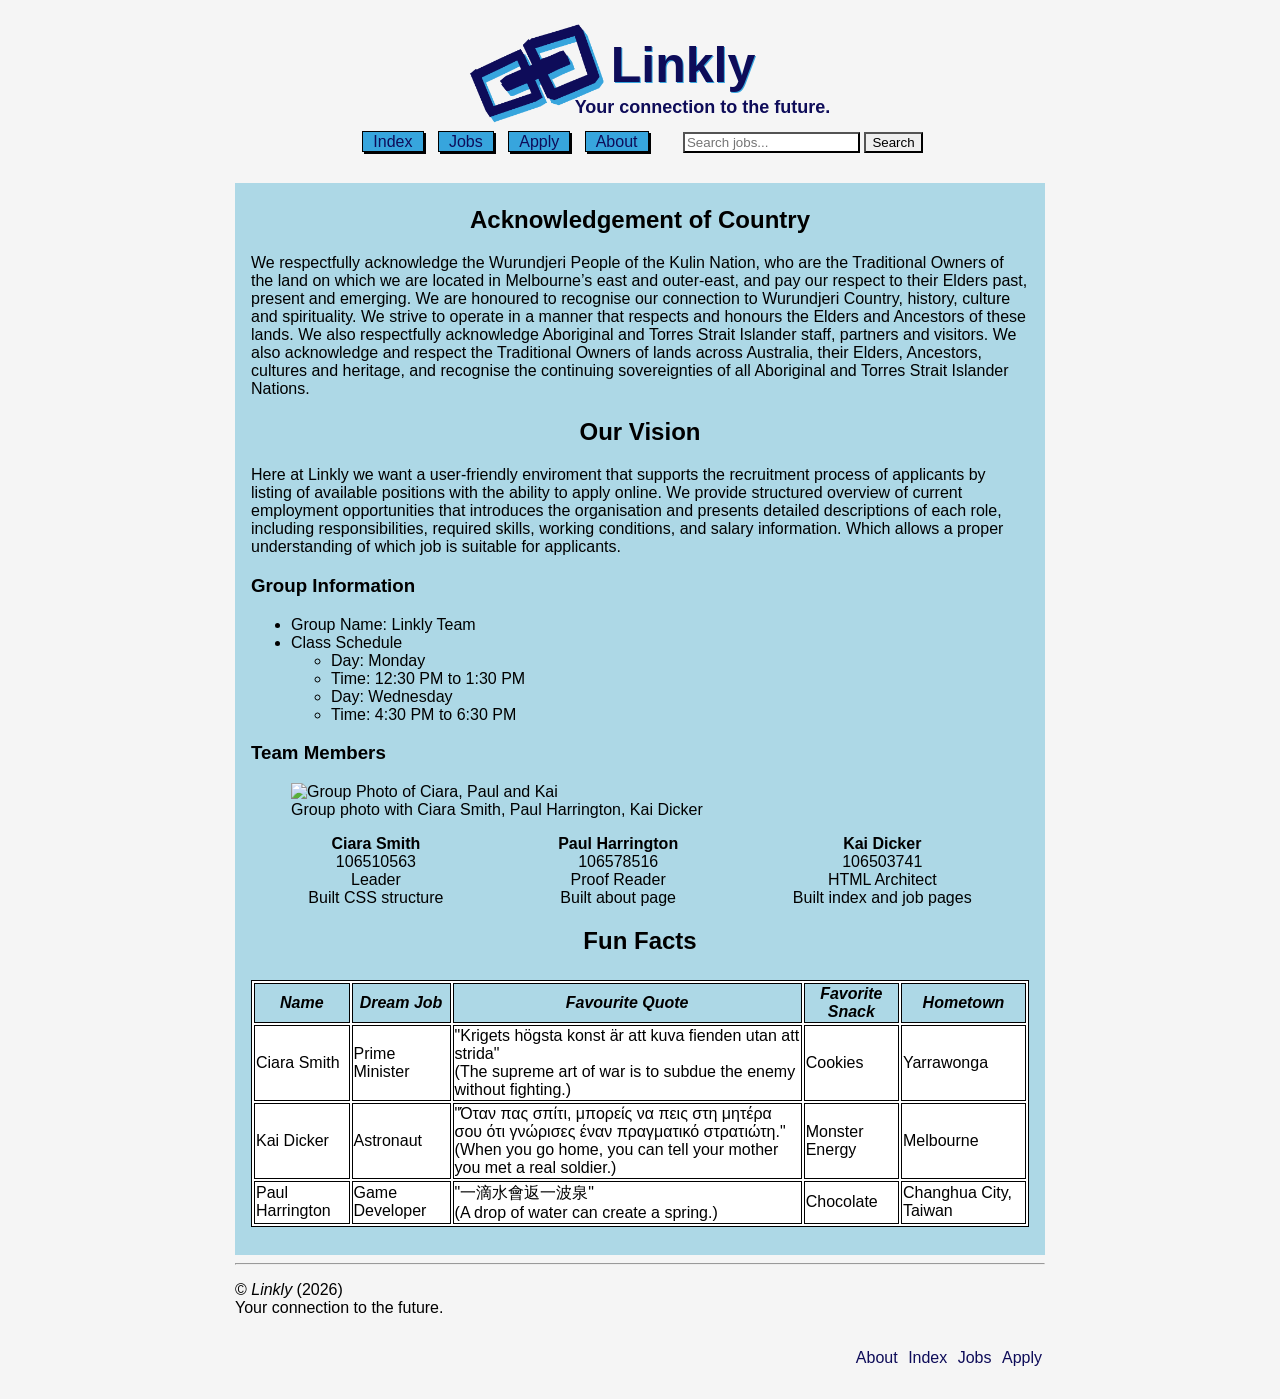
==== about.html @ e8325493 "more text vision for appeal" ====
<!DOCTYPE html>
<html lang="en">
    <head>
        <meta charset="utf-8">
        <meta name="About Page" content="About likly's team and goals.">
        <meta name="keywords" content="Linkly, about, group, technology">
        <meta name="author" content="Paul Harrington">
        <link href="styles/styles.css" rel="stylesheet">
        <title>Linkly Homepage</title>
    </head>

    <body>
        
        <header>        
            <a href="index.html"><img class="image" src="images/logo.png" alt="Linkly logo"></a>
            <h1><a href="index.html">Linkly</a></h1>
            <h2><a href="index.html">Your connection to the future.</a></h2>
        </header> <!-- Features in-line CSS styles for both h1 and h2 -->
        <nav>
            <ul>
                <li><p class="menu"><a href="index.html">Index</a></p></li>
                <li><p class="menu"><a href="jobs.html">Jobs</a></p></li>
                <li><p class="menu"><a href="apply.html">Apply</a></p></li>
                <li><p class="menu"><a href="about.html">About</a></p></li>
                <li>
                    <search>
                        <form action="/search-results" method="GET">
                            <label for="searchBar">Search</label>
                            <input type="search" id="searchBar" name="q" onkeyup="requiresJavaScriptLol()" placeholder="Search jobs...">
                            <button type="submit">Search</button>
                        </form>
                    </search>
                </li>
            </ul>
        </nav>

        <article>
            <h2>Acknowledgement of Country</h2>
            <p>We respectfully acknowledge the Wurundjeri People of the Kulin Nation, who are the Traditional Owners of the land on which we are located in Melbourne’s east and outer-east, and pay our respect to their Elders past, present and emerging. We are honoured to recognise our connection to Wurundjeri Country, history, culture and spirituality. We strive to operate in a manner that respects and honours the Elders and Ancestors of these lands. We also respectfully acknowledge Aboriginal and Torres Strait Islander staff, partners and visitors. We also acknowledge and respect the Traditional Owners of lands across Australia, their Elders, Ancestors, cultures and heritage, and recognise the continuing sovereignties of all Aboriginal and Torres Strait Islander Nations.
            </p>

            <h2>Our Vision</h2>
            <p>
                Here at Linkly we want a user-friendly enviroment that supports the recruitment process of applicants by listing of available positions with the ability to apply online. We provide structured overview of current employment opportunities that introduces the organisation and presents detailed descriptions of each role, including responsibilities, required skills, working conditions, and salary information. Which allows a proper understanding of which job is suitable for applicants. 
            </p>         

            <h3>Group Information</h3>
            <ul>
                <li>Group Name: Linkly Team</li>
                <li>Class Schedule
                    <ul>

                        <li>Day: Monday</li>
                        <li>Time: 12:30 PM to 1:30 PM</li>
                        <li>Day: Wednesday</li>
                        <li>Time: 4:30 PM to 6:30 PM</li>
                    </ul>
                </li>
            </ul>

            <section>
            <h3>Team Members</h3>
            <figure>
                <img id="group" src="images/Groupic.png" alt="Group Photo of Ciara, Paul and Kai">
                <figcaption> Group photo with Ciara Smith, Paul Harrington, Kai Dicker </figcaption>
            </figure>
    
            <dl id="horizontal">
                <dt>Ciara Smith</dt>
                <dt>Paul Harrington</dt>
                <dt>Kai Dicker</dt>

                <dd>106510563</dd>
                <dd>106578516</dd>
                <dd>106503741</dd>

                <dd>Leader</dd>
                <dd>Proof Reader</dd>
                <dd>HTML Architect</dd>

                <dd>Built CSS structure</dd>
                <dd>Built about page</dd>
                <dd>Built index and job pages</dd>

            </dl>
            </section>

            <h2>Fun Facts</h2>
            <table id="funfact">
                <tr>
                    <th><em>Name</em></th>
                    <th><em>Dream Job</em></th>
                    <th><em>Favourite Quote</em></th>
                    <th><em>Favorite Snack</em></th>
                    <th><em>Hometown</em></th>
                </tr>

                <tr>
                    <td>Ciara Smith</td>
                    <td>Prime Minister</td>
                    <td>"Krigets högsta konst är att kuva fienden utan att strida" <br>
                    (The supreme art of war is to subdue the enemy without fighting.)</td>
                    <td>Cookies</td>
                    <td>Yarrawonga</td>
                </tr>

                <tr>
                    <td>Kai Dicker</td>
                    <td>Astronaut</td>
                    <td>"Όταν πας σπίτι, μπορείς να πεις στη μητέρα σου ότι γνώρισες έναν πραγματικό στρατιώτη." <br>
                    (When you go home, you can tell your mother you met a real soldier.)</td>
                    <td>Monster Energy</td>
                    <td>Melbourne</td>
                </tr>

                <tr>
                    <td>Paul Harrington</td>
                    <td>Game Developer</td>
                    <td>"一滴水會返一波泉" <br>
                    (A drop of water can create a spring.)</td>
                    <td>Chocolate</td>
                    <td>Changhua City, Taiwan</td>
                </tr>
            </table>
            </article>


        <footer>
            <hr>
            <p>&#169; <em>Linkly</em> (2026) <br> Your connection to the future.</p>
            <ul>
            <li><p class="menu"><a href="index.html">About</a></p></li>
            <li><p class="menu"><a href="jobs.html">Index</a></p></li>
            <li><p class="menu"><a href="apply.html">Jobs</a></p></li>
            <li><p class="menu"><a href="about.html">Apply</a></p></li>
            </ul>
        </footer>
    </body>

</html>
---- styles/styles.css ----
/*

filename: [apply.css]

authors: [Ciara Smith, Paul Harrington, Kai Dicker]

created: [2 / 04 / 2026]

last modified: [18 / 04 / 2026]

description: [linkly CSS stylesheet]

*/

/* general CSS */

body {
    width: 810px;
    max-width: 100%;
    margin: 0 auto 10px;
    background: whitesmoke;
}

* { 
  font-family: calibri, sans-serif;
} 

.image {
    margin-left: 232px;
    margin-top: 23px; /* ensuring the image is sitting in place next to the header */
    width: 140px;
} 

a {
  text-decoration: none;
  color: #0E0C59;
}

/* Header*/
header h1{
  color: #0E0C59;
  text-shadow: 1px 1px #37A5DD;
  font-size: 50px;
  margin-top: -92px;
  margin-left: 86px;
  text-align: center;
  font-family: serif;
}
header h2{
  color: #0E0C59; 
  text-align: center;
  font-size: 18px;
  margin-top: -30px; 
  margin-left: 125px;
  font-family: serif;
}

/* Navigation / Menu */

nav ul { 
    list-style: none;
    text-align: center;
    padding-left: 0px;
    margin-top: -16px;
}

nav li {
  display: inline-block;
}

nav a {
  background: #37A5DD;
  padding: 1px 10px;
  margin: 0 5px;
  text-decoration: none;
  border: 1px solid black;
  box-shadow: 2px 2px black;
  color: #0E0C59;
  font-size: 16px;
}

nav a:hover {
  font-size: 110%;
  background: #1C8EC8;
  transition: 0.5s;
}

fieldset:hover {
  scale: 103%;
  transition: 1s;
}

search label {
    position: absolute;
    width: 1px;
    height: 1px;
    padding: 0;
    margin: -1px;
    overflow: hidden;
    clip: rect(0, 0, 0, 0);
    border: 0;
}

button {
  border: 2px outset black;
}

.description {
    padding: 10px;
    background: lightblue;
}

li{
  display: list-item;
}
/* Form */

fieldset {
  background: white;
  box-shadow: 2px 2px 8px black;
  padding-left: 30px;
  margin-bottom: 20px;
}

legend {
  color: #0E0C59;
  background: white;
  border: solid black 1px;
  padding: 1px 10px 1px 10px;
  font-size: 18px;
  margin-bottom: 6px;
}

select {
  border: 1px solid black;
  background: whitesmoke;
}

input {
  border-radius: 0px;
  border: outset black 2px;
}

/* Footer */

footer a {
  margin: 0 3px 0 3px;
  text-decoration: none;
  color: #0E0C59;
}


footer ul {
  text-align: right;
}
footer li{
  display: inline-block;
}




/* index.html CSS */

#searchBar {
  border: 2px outset black;
  margin-left: 25px;
}

body > nav:nth-child(5) > ul:nth-child(2) > li:nth-child(6) > label:nth-child(1) {
  color: whitesmoke;
}

article {
  background: lightblue;
  padding: 0.2em 1em 0.2em 01em;
}

article h2 {
  text-align: center;
}

table {
  margin: auto;
  width: auto;
  margin-top: 25px;
  margin-bottom: 25px;
}
table, th, td, tr {
  border: 1px solid black;
  background: white;
}

th {
  background: lightblue;
}

/*about.html CSS*/



#horizontal {
  display: grid;
  grid-template-columns: auto auto auto;
  text-align: center;
}

#horizontal dt {
  font-weight: bold;
}

#horizontal dd {
  margin: 0;
}

#funfact {
  width: auto; 
}
#group{
    max-width:100%;
    height: auto;
}

/*jobs.html CSS*/

.job{
    border: 1px solid black;
    margin: 25px;
    width: auto;
    padding: 0 10px 0 10px;
    margin: 15px;
    background-color: whitesmoke;
}
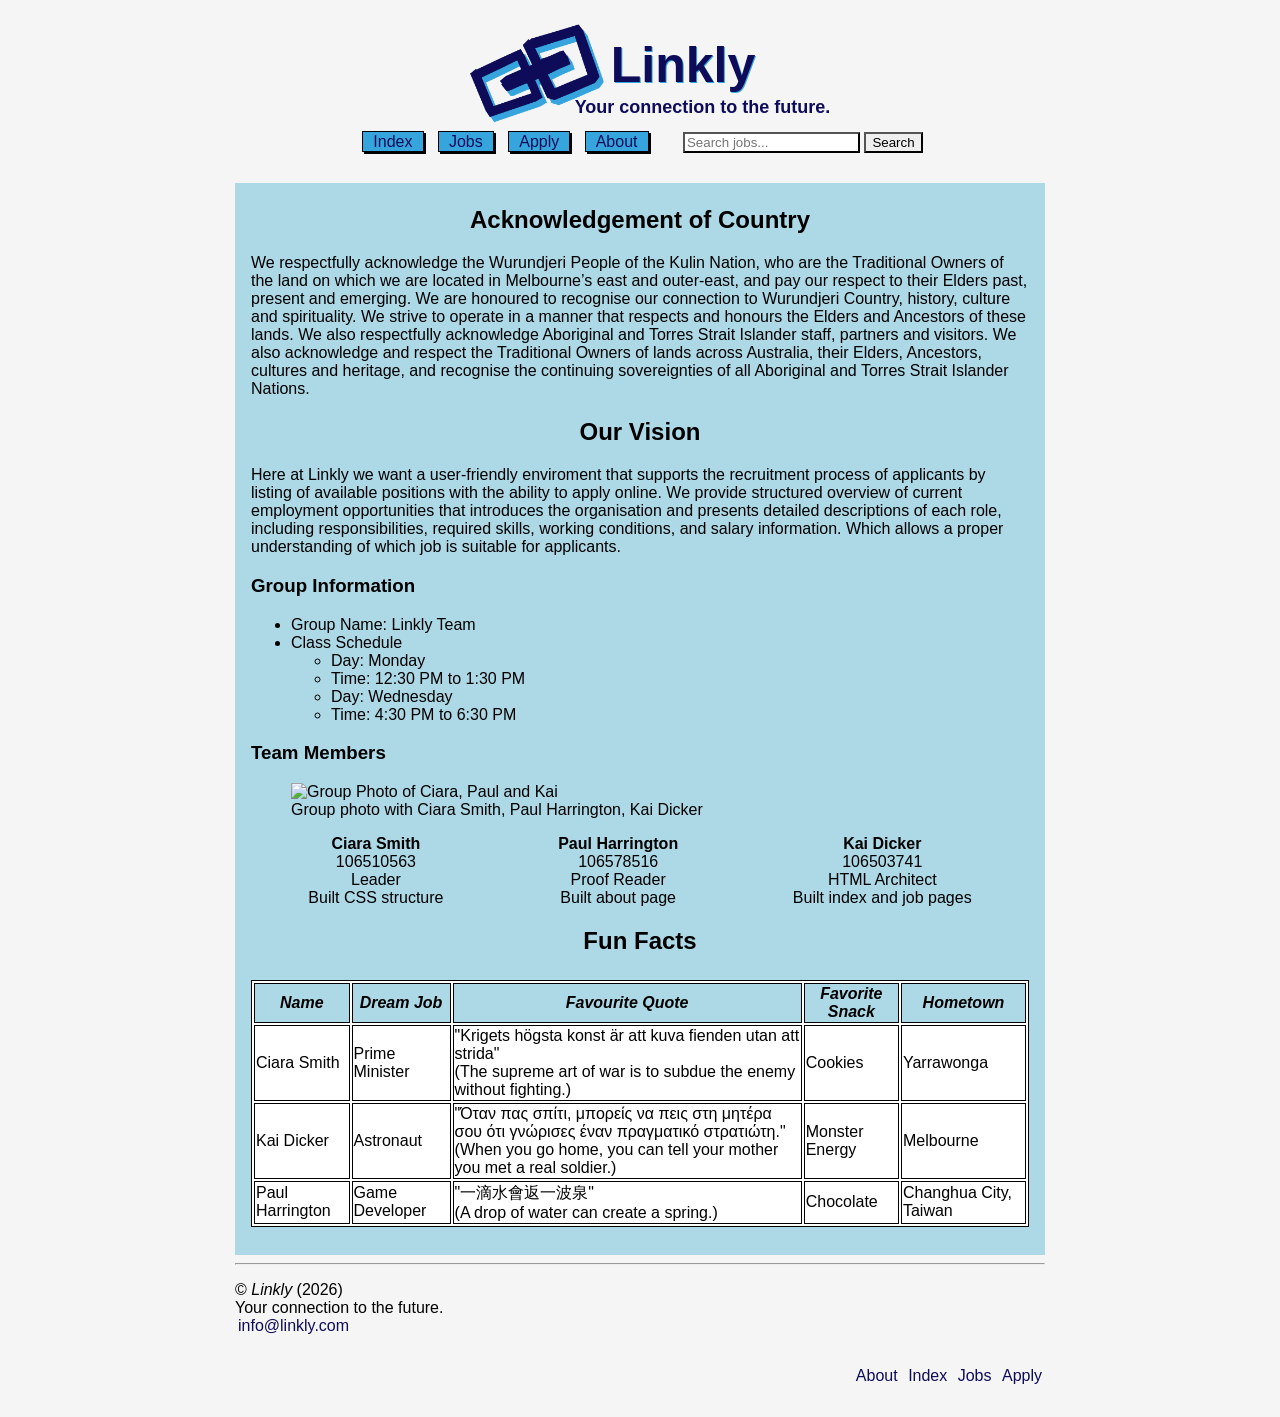
==== commit 3b16649c: "footer email to match req and all footer" ====
--- a/about.html
+++ b/about.html
@@ -127,7 +127,9 @@
 
         <footer>
             <hr>
-            <p>&#169; <em>Linkly</em> (2026) <br> Your connection to the future.</p>
+            <p>&#169; <em>Linkly</em> (2026) <br> Your connection to the future.
+            <br><a href="info@linkly.com">info@linkly.com</a></p>
+            
             <ul>
             <li><p class="menu"><a href="index.html">About</a></p></li>
             <li><p class="menu"><a href="jobs.html">Index</a></p></li>
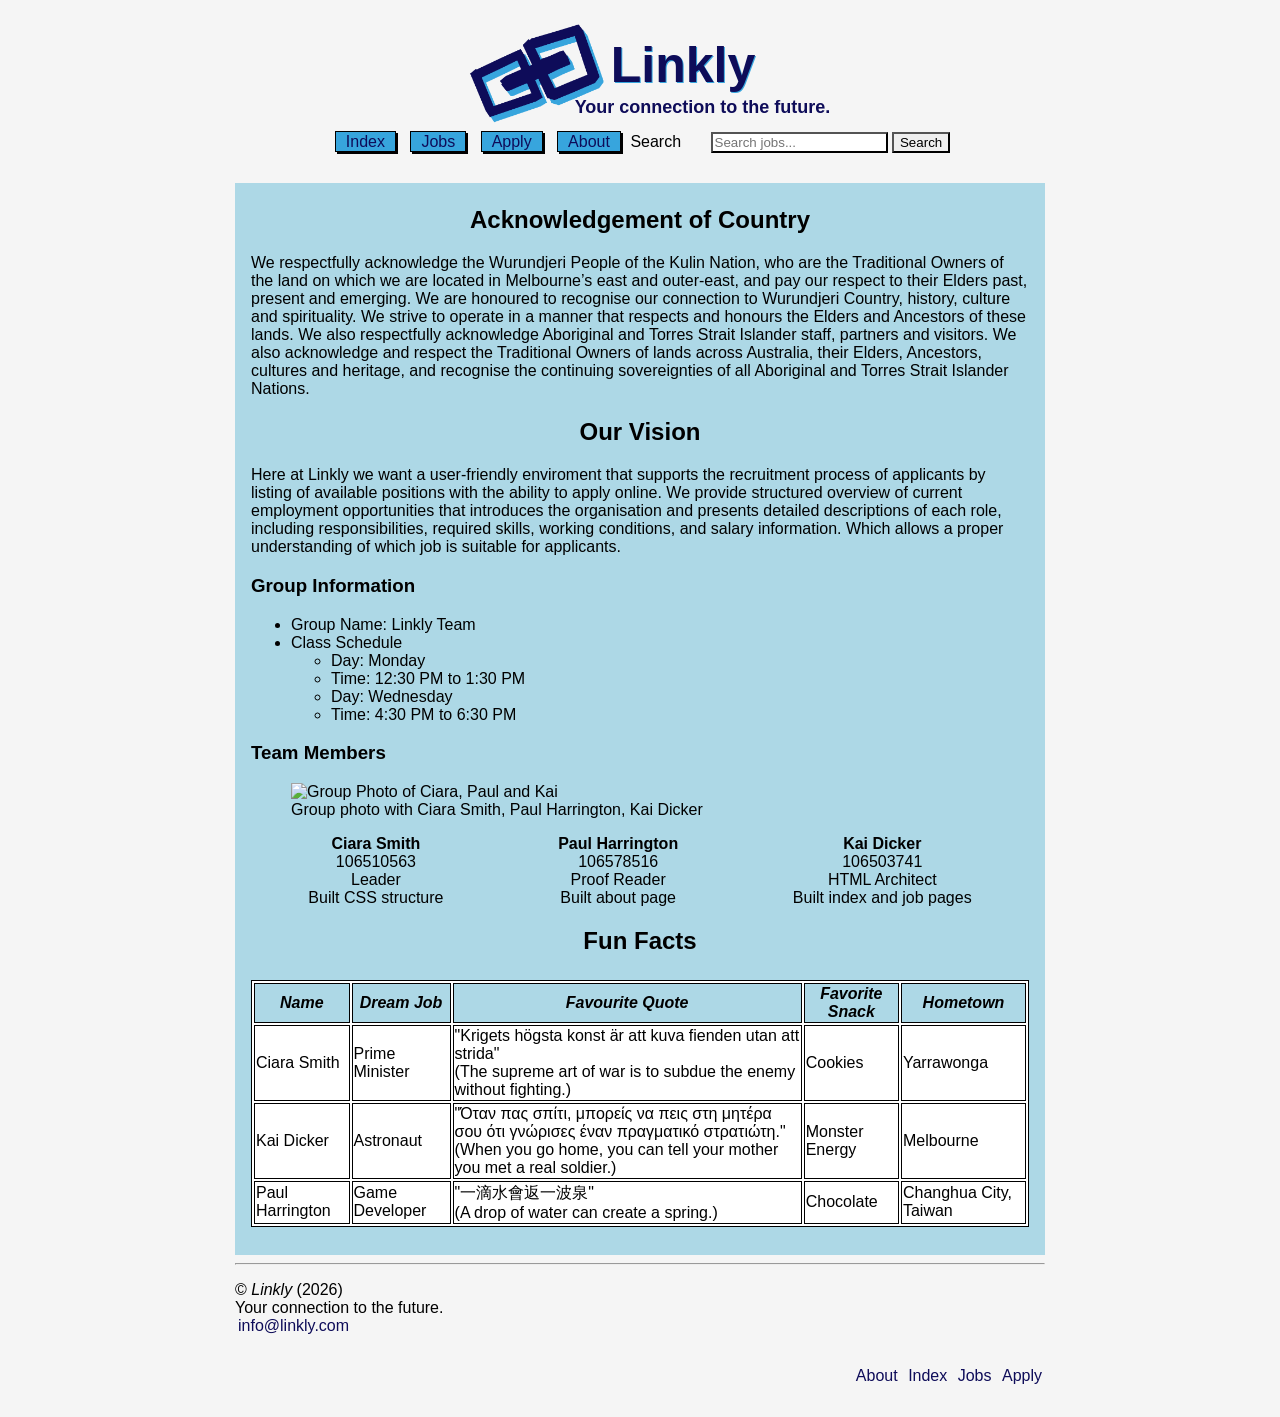
==== commit 4e5476ed: "changed search removed unnecessary <search>" ====
--- a/about.html
+++ b/about.html
@@ -23,13 +23,12 @@
                 <li><p class="menu"><a href="apply.html">Apply</a></p></li>
                 <li><p class="menu"><a href="about.html">About</a></p></li>
                 <li>
-                    <search>
-                        <form action="/search-results" method="GET">
-                            <label for="searchBar">Search</label>
-                            <input type="search" id="searchBar" name="q" onkeyup="requiresJavaScriptLol()" placeholder="Search jobs...">
-                            <button type="submit">Search</button>
-                        </form>
-                    </search>
+                <form action="/search-results" method="GET">
+                        <label for="searchBar">Search</label>
+                        <input type="search" id="searchBar" name="q" onkeyup="requiresJavaScriptLol()" placeholder="Search jobs...">
+                        <button type="submit">Search</button>
+                    </form>
+                
                 </li>
             </ul>
         </nav>
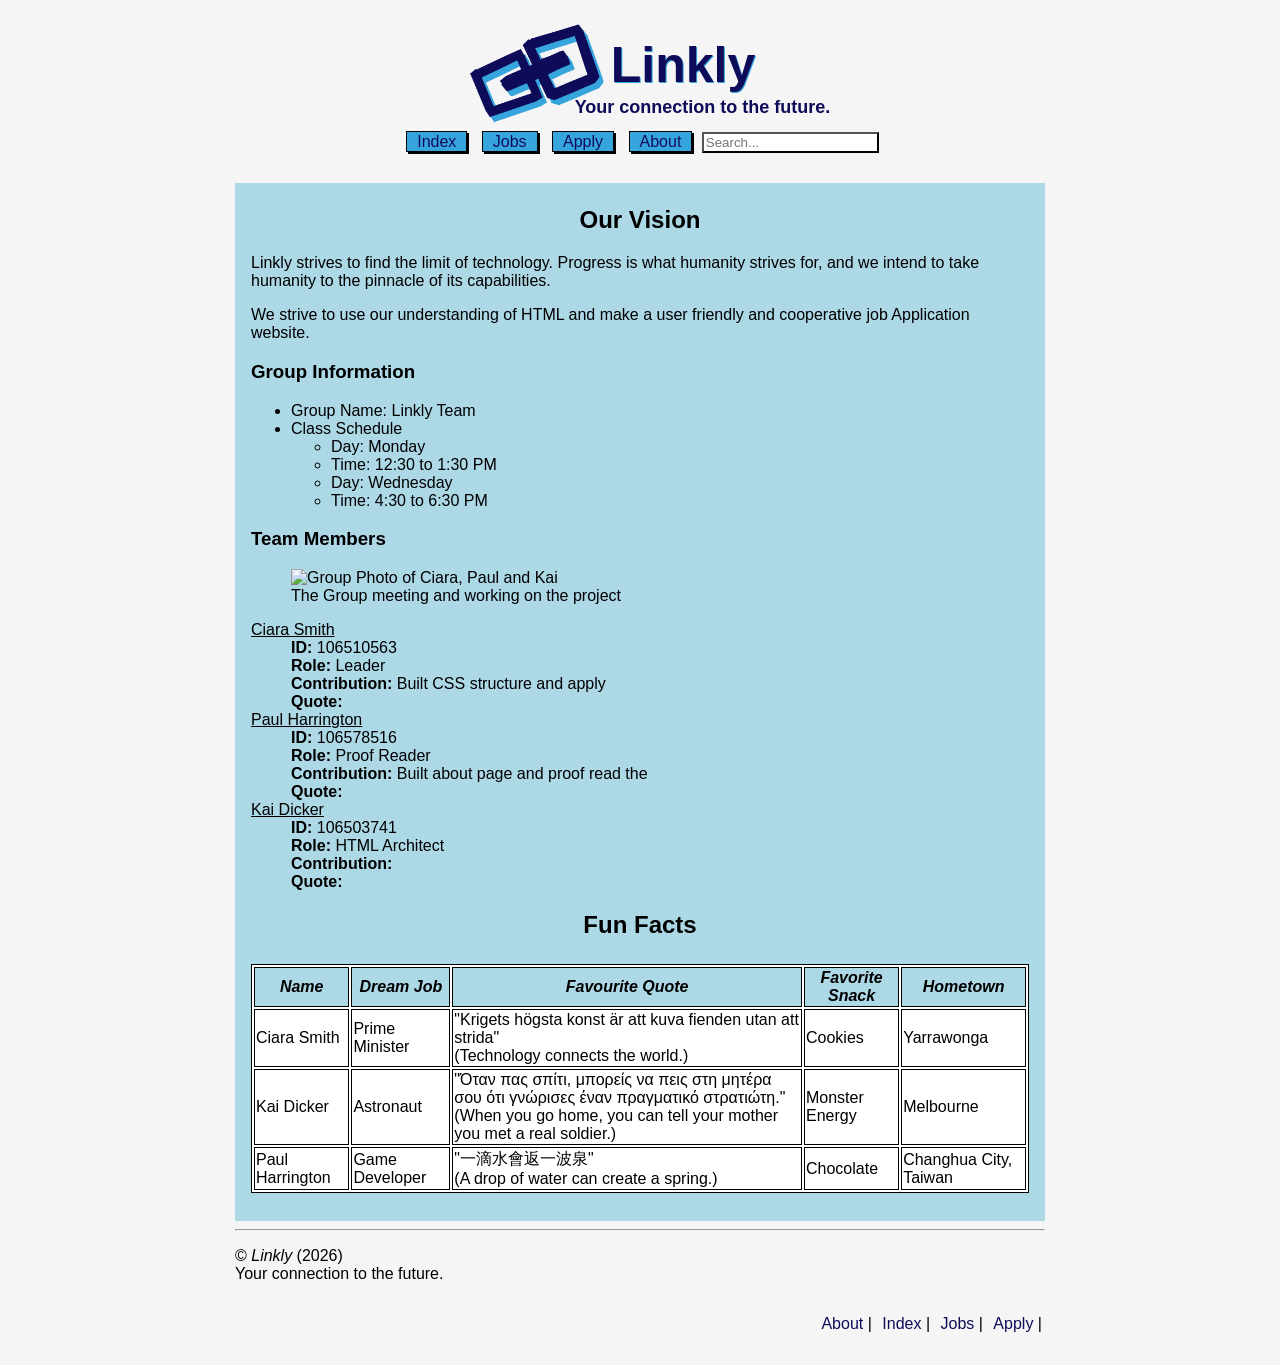
==== commit f8c76186: "About had some javascript in it, jobs classes simplified" ====
--- a/about.html
+++ b/about.html
@@ -2,7 +2,7 @@
 <html lang="en">
     <head>
         <meta charset="utf-8">
-        <meta name="About Page" content="About likly's team and goals.">
+        <meta name="homepage" content="The first page people see on the website">
         <meta name="keywords" content="Linkly, about, group, technology">
         <meta name="author" content="Paul Harrington">
         <link href="styles/styles.css" rel="stylesheet">
@@ -22,113 +22,104 @@
                 <li><p class="menu"><a href="jobs.html">Jobs</a></p></li>
                 <li><p class="menu"><a href="apply.html">Apply</a></p></li>
                 <li><p class="menu"><a href="about.html">About</a></p></li>
-                <li>
-                <form action="/search-results" method="GET">
-                        <label for="searchBar">Search</label>
-                        <input type="search" id="searchBar" name="q" onkeyup="requiresJavaScriptLol()" placeholder="Search jobs...">
-                        <button type="submit">Search</button>
-                    </form>
-                
-                </li>
+                <li><input type="text"  placeholder="Search..."></li> <!-- Searchbar made by Kai -->
             </ul>
         </nav>
 
         <article>
-            <h2>Acknowledgement of Country</h2>
-            <p>We respectfully acknowledge the Wurundjeri People of the Kulin Nation, who are the Traditional Owners of the land on which we are located in Melbourne’s east and outer-east, and pay our respect to their Elders past, present and emerging. We are honoured to recognise our connection to Wurundjeri Country, history, culture and spirituality. We strive to operate in a manner that respects and honours the Elders and Ancestors of these lands. We also respectfully acknowledge Aboriginal and Torres Strait Islander staff, partners and visitors. We also acknowledge and respect the Traditional Owners of lands across Australia, their Elders, Ancestors, cultures and heritage, and recognise the continuing sovereignties of all Aboriginal and Torres Strait Islander Nations.
-            </p>
+                <h2>Our Vision</h2>
+                <p>Linkly strives to find the limit of technology. Progress is what humanity strives for, and we intend to take humanity to the pinnacle of its capabilities.</p>
+                <p>We strive to use our understanding of HTML and make a user friendly and cooperative job Application website.</p>
+            
 
-            <h2>Our Vision</h2>
-            <p>
-                Here at Linkly we want a user-friendly enviroment that supports the recruitment process of applicants by listing of available positions with the ability to apply online. We provide structured overview of current employment opportunities that introduces the organisation and presents detailed descriptions of each role, including responsibilities, required skills, working conditions, and salary information. Which allows a proper understanding of which job is suitable for applicants. 
-            </p>         
+        <h3>Group Information</h3>
+        <ul class="ulli">
+            <li>Group Name: Linkly Team</li>
+            <li>Class Schedule
+                <ul>
 
-            <h3>Group Information</h3>
-            <ul>
-                <li>Group Name: Linkly Team</li>
-                <li>Class Schedule
-                    <ul>
+                    <li>Day: Monday</li>
+                    <li>Time: 12:30 to 1:30 PM</li>
+                    <li>Day: Wednesday</li>
+                    <li>Time: 4:30 to 6:30 PM</li>
+                </ul>
+            </li>
+        </ul>
+        </section>
 
-                        <li>Day: Monday</li>
-                        <li>Time: 12:30 PM to 1:30 PM</li>
-                        <li>Day: Wednesday</li>
-                        <li>Time: 4:30 PM to 6:30 PM</li>
-                    </ul>
-                </li>
-            </ul>
+        <section>
+        <h3>Team Members</h3>
+        <figure>
+            <img id="group" src="images/Groupic.png" alt="Group Photo of Ciara, Paul and Kai">
+            <figcaption>The Group meeting and working on the project</figcaption>
+        </figure>
+   
+        <dl>
+            <dt><u>Ciara Smith </u></dt>
+            <dd><strong>ID: </strong>106510563</dd>
+            <dd><strong>Role:</strong> Leader</dd>
+            <dd><strong>Contribution:</strong> Built CSS structure and apply</dd>
+            <dd><strong>Quote:</strong> 
+            </dd>
 
-            <section>
-            <h3>Team Members</h3>
-            <figure>
-                <img id="group" src="images/Groupic.png" alt="Group Photo of Ciara, Paul and Kai">
-                <figcaption> Group photo with Ciara Smith, Paul Harrington, Kai Dicker </figcaption>
-            </figure>
+            <dt><u>Paul Harrington </u></dt>
+            <dd><strong>ID: </strong>106578516</dd>
+            <dd><strong>Role: </strong>Proof Reader</dd>
+            <dd><strong>Contribution: </strong>Built about page and proof read the </dd>
+            <dd><strong>Quote: </strong> 
+            </dd>   
+            
+            <dt><u>Kai Dicker</u></dt>
+            <dd><strong>ID: </strong>106503741</dd>
+            <dd><strong>Role:</strong> HTML Architect</dd>
+            <dd><strong>Contribution:</strong> </dd>
+            <dd><strong>Quote:</strong> 
+            </dd>
+        </dl>
+        </section>
     
-            <dl id="horizontal">
-                <dt>Ciara Smith</dt>
-                <dt>Paul Harrington</dt>
-                <dt>Kai Dicker</dt>
+        <table id="funfact">
+            <h2>Fun Facts</h2>
+            <tr>
+                <th><em>Name</em></th>
+                <th><em>Dream Job</em></th>
+                <th><em>Favourite Quote</em></th>
+                <th><em>Favorite Snack</em></th>
+                <th><em>Hometown</em></th>
+            </tr>
 
-                <dd>106510563</dd>
-                <dd>106578516</dd>
-                <dd>106503741</dd>
+            <tr>
+                <td>Ciara Smith</td>
+                <td>Prime Minister</td>
+                <td>"Krigets högsta konst är att kuva fienden utan att strida" <br>
+                (Technology connects the world.)</td>
+                <td>Cookies</td>
+                <td>Yarrawonga</td>
+            </tr>
 
-                <dd>Leader</dd>
-                <dd>Proof Reader</dd>
-                <dd>HTML Architect</dd>
+            <tr>
+                <td>Kai Dicker</td>
+                <td>Astronaut</td>
+                <td>"Όταν πας σπίτι, μπορείς να πεις στη μητέρα σου ότι γνώρισες έναν πραγματικό στρατιώτη." <br>
+                (When you go home, you can tell your mother you met a real soldier.)</td>
+                <td>Monster Energy</td>
+                <td>Melbourne</td>
+            </tr>
 
-                <dd>Built CSS structure</dd>
-                <dd>Built about page</dd>
-                <dd>Built index and job pages</dd>
-
-            </dl>
-            </section>
-
-            <h2>Fun Facts</h2>
-            <table id="funfact">
-                <tr>
-                    <th><em>Name</em></th>
-                    <th><em>Dream Job</em></th>
-                    <th><em>Favourite Quote</em></th>
-                    <th><em>Favorite Snack</em></th>
-                    <th><em>Hometown</em></th>
-                </tr>
-
-                <tr>
-                    <td>Ciara Smith</td>
-                    <td>Prime Minister</td>
-                    <td>"Krigets högsta konst är att kuva fienden utan att strida" <br>
-                    (The supreme art of war is to subdue the enemy without fighting.)</td>
-                    <td>Cookies</td>
-                    <td>Yarrawonga</td>
-                </tr>
-
-                <tr>
-                    <td>Kai Dicker</td>
-                    <td>Astronaut</td>
-                    <td>"Όταν πας σπίτι, μπορείς να πεις στη μητέρα σου ότι γνώρισες έναν πραγματικό στρατιώτη." <br>
-                    (When you go home, you can tell your mother you met a real soldier.)</td>
-                    <td>Monster Energy</td>
-                    <td>Melbourne</td>
-                </tr>
-
-                <tr>
-                    <td>Paul Harrington</td>
-                    <td>Game Developer</td>
-                    <td>"一滴水會返一波泉" <br>
-                    (A drop of water can create a spring.)</td>
-                    <td>Chocolate</td>
-                    <td>Changhua City, Taiwan</td>
-                </tr>
-            </table>
-            </article>
-
+            <tr>
+                <td>Paul Harrington</td>
+                <td>Game Developer</td>
+                <td>"一滴水會返一波泉" <br>
+                (A drop of water can create a spring.)</td>
+                <td>Chocolate</td>
+                <td>Changhua City, Taiwan</td>
+            </tr>
+        </table>
+        </article>
 
         <footer>
             <hr>
-            <p>&#169; <em>Linkly</em> (2026) <br> Your connection to the future.
-            <br><a href="info@linkly.com">info@linkly.com</a></p>
-            
+            <p>&#169; <em>Linkly</em> (2026) <br> Your connection to the future.</p>
             <ul>
             <li><p class="menu"><a href="index.html">About</a></p></li>
             <li><p class="menu"><a href="jobs.html">Index</a></p></li>
--- a/styles/styles.css
+++ b/styles/styles.css
@@ -2,17 +2,19 @@
 
 filename: [apply.css]
 
-authors: [Ciara Smith, Paul Harrington, Kai Dicker]
+author: [Ciara Smith]
+
+assistant: [Paul Harrington]
 
 created: [2 / 04 / 2026]
 
-last modified: [18 / 04 / 2026]
-
-description: [linkly CSS stylesheet]
+last modified: [15 / 04 / 2026]
+
+description: [apply.html style using CSS]
 
 */
 
-/* general CSS */
+/* styles.html CSS */
 
 body {
     width: 810px;
@@ -35,7 +37,6 @@
   text-decoration: none;
   color: #0E0C59;
 }
-
 /* Header*/
 header h1{
   color: #0E0C59;
@@ -80,29 +81,9 @@
 }
 
 nav a:hover {
-  font-size: 110%;
+  font-size: 130%;
   background: #1C8EC8;
   transition: 0.5s;
-}
-
-fieldset:hover {
-  scale: 103%;
-  transition: 1s;
-}
-
-search label {
-    position: absolute;
-    width: 1px;
-    height: 1px;
-    padding: 0;
-    margin: -1px;
-    overflow: hidden;
-    clip: rect(0, 0, 0, 0);
-    border: 0;
-}
-
-button {
-  border: 2px outset black;
 }
 
 .description {
@@ -157,7 +138,10 @@
   display: inline-block;
 }
 
-
+footer a::after{ /* adds a line ("|") after the menu links in the footer without making them apart of the links themselves */
+  content: " | ";
+  color: black;
+}
 
 
 /* index.html CSS */
@@ -165,10 +149,6 @@
 #searchBar {
   border: 2px outset black;
   margin-left: 25px;
-}
-
-body > nav:nth-child(5) > ul:nth-child(2) > li:nth-child(6) > label:nth-child(1) {
-  color: whitesmoke;
 }
 
 article {
@@ -197,20 +177,9 @@
 
 /*about.html CSS*/
 
-
-
-#horizontal {
-  display: grid;
-  grid-template-columns: auto auto auto;
-  text-align: center;
-}
-
-#horizontal dt {
-  font-weight: bold;
-}
-
-#horizontal dd {
-  margin: 0;
+/*to fix problems with list formmation*/
+.ulli li {
+  display:list-item;
 }
 
 #funfact {
@@ -223,12 +192,12 @@
 
 /*jobs.html CSS*/
 
-.job{
+.Job {
     border: 1px solid black;
     margin: 25px;
     width: auto;
-    padding: 0 10px 0 10px;
-    margin: 15px;
-    background-color: whitesmoke;
-}
-
+}
+
+.jobs {
+  margin: 15px;
+}
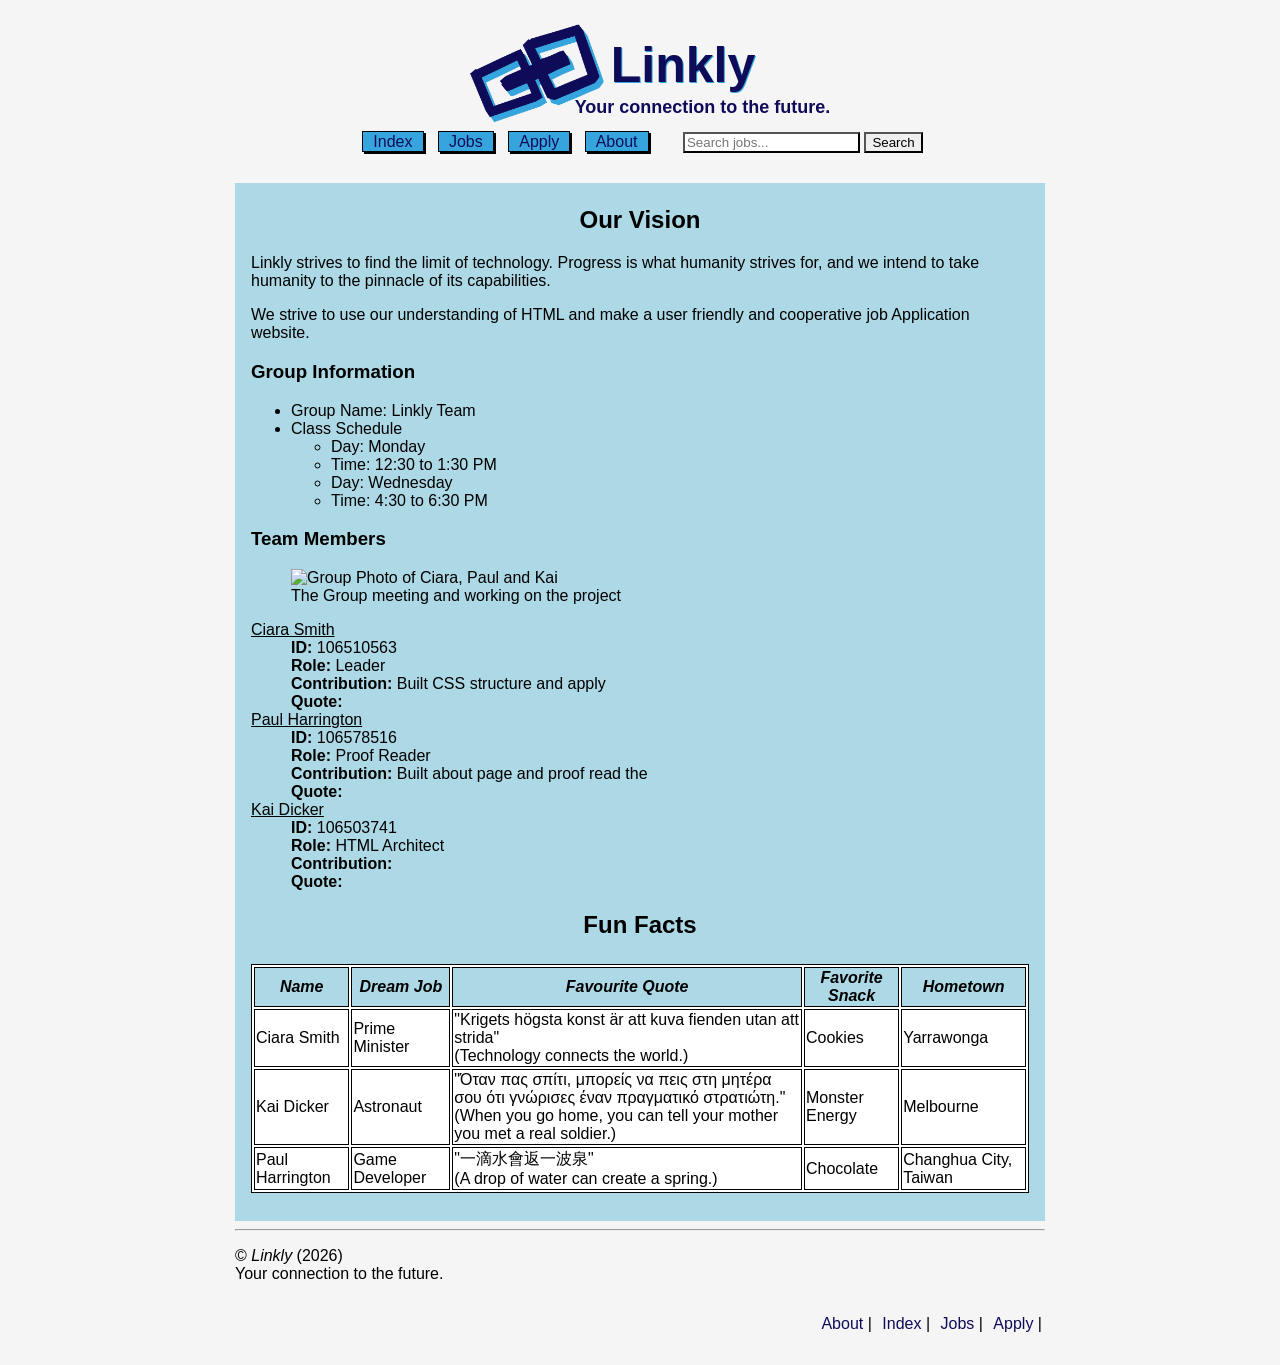
==== commit e93f3180: "nav fix" ====
--- a/about.html
+++ b/about.html
@@ -10,11 +10,10 @@
     </head>
 
     <body>
-        
-        <header>        
-            <a href="index.html"><img class="image" src="images/logo.png" alt="Linkly logo"></a>
-            <h1><a href="index.html">Linkly</a></h1>
-            <h2><a href="index.html">Your connection to the future.</a></h2>
+        <header>
+			<a href="about.html"><img class="image" src="images/logo.png" alt="Linkly logo"></a>
+            <h1 style="color: #0E0C59; text-shadow: 1px 1px #37A5DD; font-size: 50px; margin-top: -92px; margin-left: 86px; text-align: center; font-family: serif;"><a href="about.html">Linkly</a></h1>
+            <h2 style="color: #0E0C59; text-align: center; font-size: 18px; margin-top: -30px; margin-left: 125px; font-family: serif;"><a href="about.html">Your connection to the future.</a></h2>
         </header> <!-- Features in-line CSS styles for both h1 and h2 -->
         <nav>
             <ul>
@@ -22,7 +21,15 @@
                 <li><p class="menu"><a href="jobs.html">Jobs</a></p></li>
                 <li><p class="menu"><a href="apply.html">Apply</a></p></li>
                 <li><p class="menu"><a href="about.html">About</a></p></li>
-                <li><input type="text"  placeholder="Search..."></li> <!-- Searchbar made by Kai -->
+                <li>
+                    <search>
+                        <form action="/search-results" method="GET">
+                            <label for="searchBar">★</label>
+                            <input type="search" id="searchBar" name="q" onkeyup="requiresJavaScriptLol()" placeholder="Search jobs...">
+                            <button type="submit">Search</button>
+                        </form>
+                    </search>
+                </li>
             </ul>
         </nav>
 
@@ -45,7 +52,6 @@
                 </ul>
             </li>
         </ul>
-        </section>
 
         <section>
         <h3>Team Members</h3>
@@ -77,9 +83,9 @@
             </dd>
         </dl>
         </section>
-    
+            
+        <h2>Fun Facts</h2>
         <table id="funfact">
-            <h2>Fun Facts</h2>
             <tr>
                 <th><em>Name</em></th>
                 <th><em>Dream Job</em></th>
--- a/styles/styles.css
+++ b/styles/styles.css
@@ -1,20 +1,18 @@
 /*
 
-filename: [apply.css]
-
-author: [Ciara Smith]
-
-assistant: [Paul Harrington]
+filename: [styles.css]
+
+authors: [Ciara Smith, Paul Harrington, Kai Dicker]
 
 created: [2 / 04 / 2026]
 
-last modified: [15 / 04 / 2026]
-
-description: [apply.html style using CSS]
+last modified: [20 / 04 / 2026]
+
+description: [external stylesheet for each html pages]
 
 */
 
-/* styles.html CSS */
+/* general CSS */
 
 body {
     width: 810px;
@@ -81,7 +79,7 @@
 }
 
 nav a:hover {
-  font-size: 130%;
+  font-size: 110%;
   background: #1C8EC8;
   transition: 0.5s;
 }
@@ -94,6 +92,22 @@
 li{
   display: list-item;
 }
+
+search label {
+    position: absolute;
+    width: 1px;
+    height: 1px;
+    padding: 0;
+    margin: -1px;
+    overflow: hidden;
+    clip: rect(0, 0, 0, 0);
+    border: 0;
+}
+
+button {
+  border: 2px outset black;
+}
+
 /* Form */
 
 fieldset {
@@ -122,6 +136,11 @@
   border: outset black 2px;
 }
 
+fieldset:hover {
+  scale: 103%;
+  transition: 1s;
+}
+
 /* Footer */
 
 footer a {
@@ -177,6 +196,19 @@
 
 /*about.html CSS*/
 
+#horizontal {
+  display: grid;
+  grid-template-columns: auto auto auto;
+  text-align: center;
+}
+
+#horizontal dt {
+  font-weight: bold;
+}
+
+#horizontal dd {
+  margin: 0;
+
 /*to fix problems with list formmation*/
 .ulli li {
   display:list-item;
@@ -196,8 +228,11 @@
     border: 1px solid black;
     margin: 25px;
     width: auto;
+    padding: 0 10px 0 10px;
+    margin: 15px;
+    background-color: whitesmoke;
 }
 
 .jobs {
   margin: 15px;
-}+}
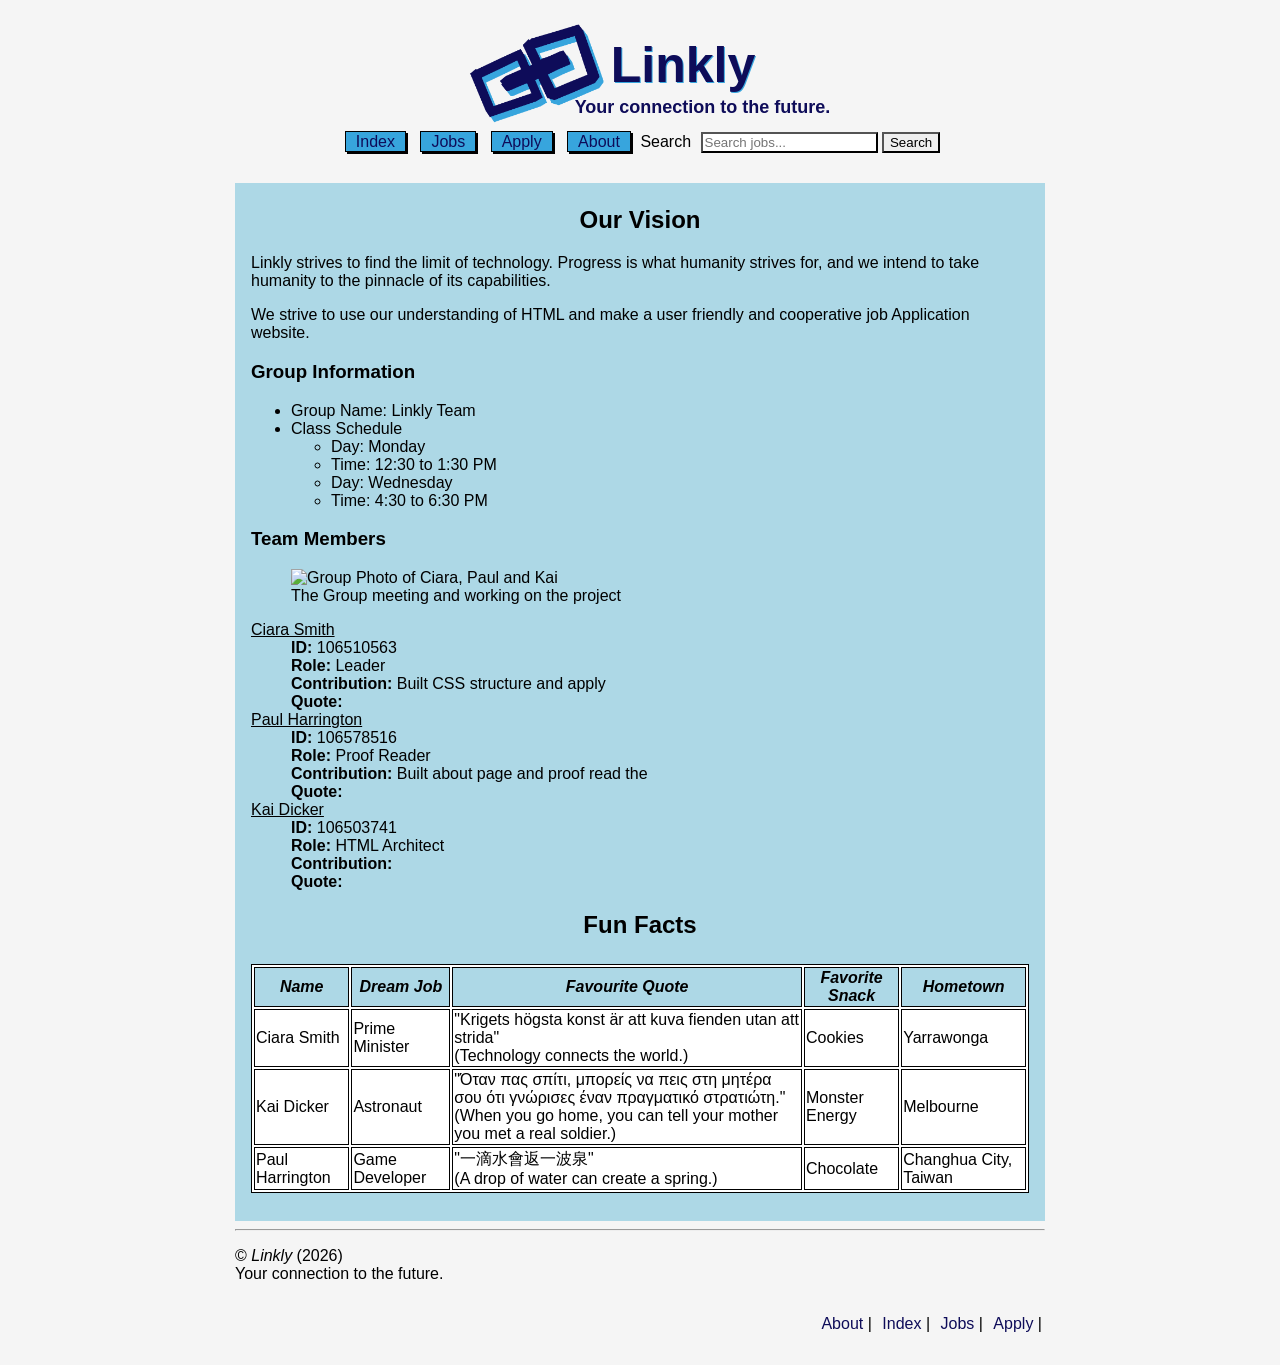
==== commit e153b3fb: "last minute nav ul fix" ====
--- a/about.html
+++ b/about.html
@@ -10,10 +10,11 @@
     </head>
 
     <body>
-        <header>
-			<a href="about.html"><img class="image" src="images/logo.png" alt="Linkly logo"></a>
-            <h1 style="color: #0E0C59; text-shadow: 1px 1px #37A5DD; font-size: 50px; margin-top: -92px; margin-left: 86px; text-align: center; font-family: serif;"><a href="about.html">Linkly</a></h1>
-            <h2 style="color: #0E0C59; text-align: center; font-size: 18px; margin-top: -30px; margin-left: 125px; font-family: serif;"><a href="about.html">Your connection to the future.</a></h2>
+        
+        <header>        
+            <a href="index.html"><img class="image" src="images/logo.png" alt="Linkly logo"></a>
+            <h1><a href="index.html">Linkly</a></h1>
+            <h2><a href="index.html">Your connection to the future.</a></h2>
         </header> <!-- Features in-line CSS styles for both h1 and h2 -->
         <nav>
             <ul>
@@ -22,13 +23,11 @@
                 <li><p class="menu"><a href="apply.html">Apply</a></p></li>
                 <li><p class="menu"><a href="about.html">About</a></p></li>
                 <li>
-                    <search>
-                        <form action="/search-results" method="GET">
-                            <label for="searchBar">★</label>
-                            <input type="search" id="searchBar" name="q" onkeyup="requiresJavaScriptLol()" placeholder="Search jobs...">
-                            <button type="submit">Search</button>
-                        </form>
-                    </search>
+                    <form action="/search-results" method="GET">
+                        <label for="searchBar" >Search</label>
+                        <input type="search" id="searchBar" name="q" onkeyup="requiresJavaScriptLol()" placeholder="Search jobs...">
+                        <button type="submit">Search</button>
+                    </form>
                 </li>
             </ul>
         </nav>
@@ -52,6 +51,7 @@
                 </ul>
             </li>
         </ul>
+        </section>
 
         <section>
         <h3>Team Members</h3>
@@ -83,9 +83,9 @@
             </dd>
         </dl>
         </section>
-            
-        <h2>Fun Facts</h2>
+    
         <table id="funfact">
+            <h2>Fun Facts</h2>
             <tr>
                 <th><em>Name</em></th>
                 <th><em>Dream Job</em></th>
--- a/styles/styles.css
+++ b/styles/styles.css
@@ -167,7 +167,7 @@
 
 #searchBar {
   border: 2px outset black;
-  margin-left: 25px;
+  margin-left: 5px;
 }
 
 article {
@@ -217,9 +217,16 @@
 #funfact {
   width: auto; 
 }
-#group{
-    max-width:100%;
-    height: auto;
+    
+#group {
+  width: 100%;
+  border: 2px solid black;
+  box-shadow: 3px 3px;
+}
+
+#group:hover {
+    scale: 103%;
+    transition: 1s;
 }
 
 /*jobs.html CSS*/
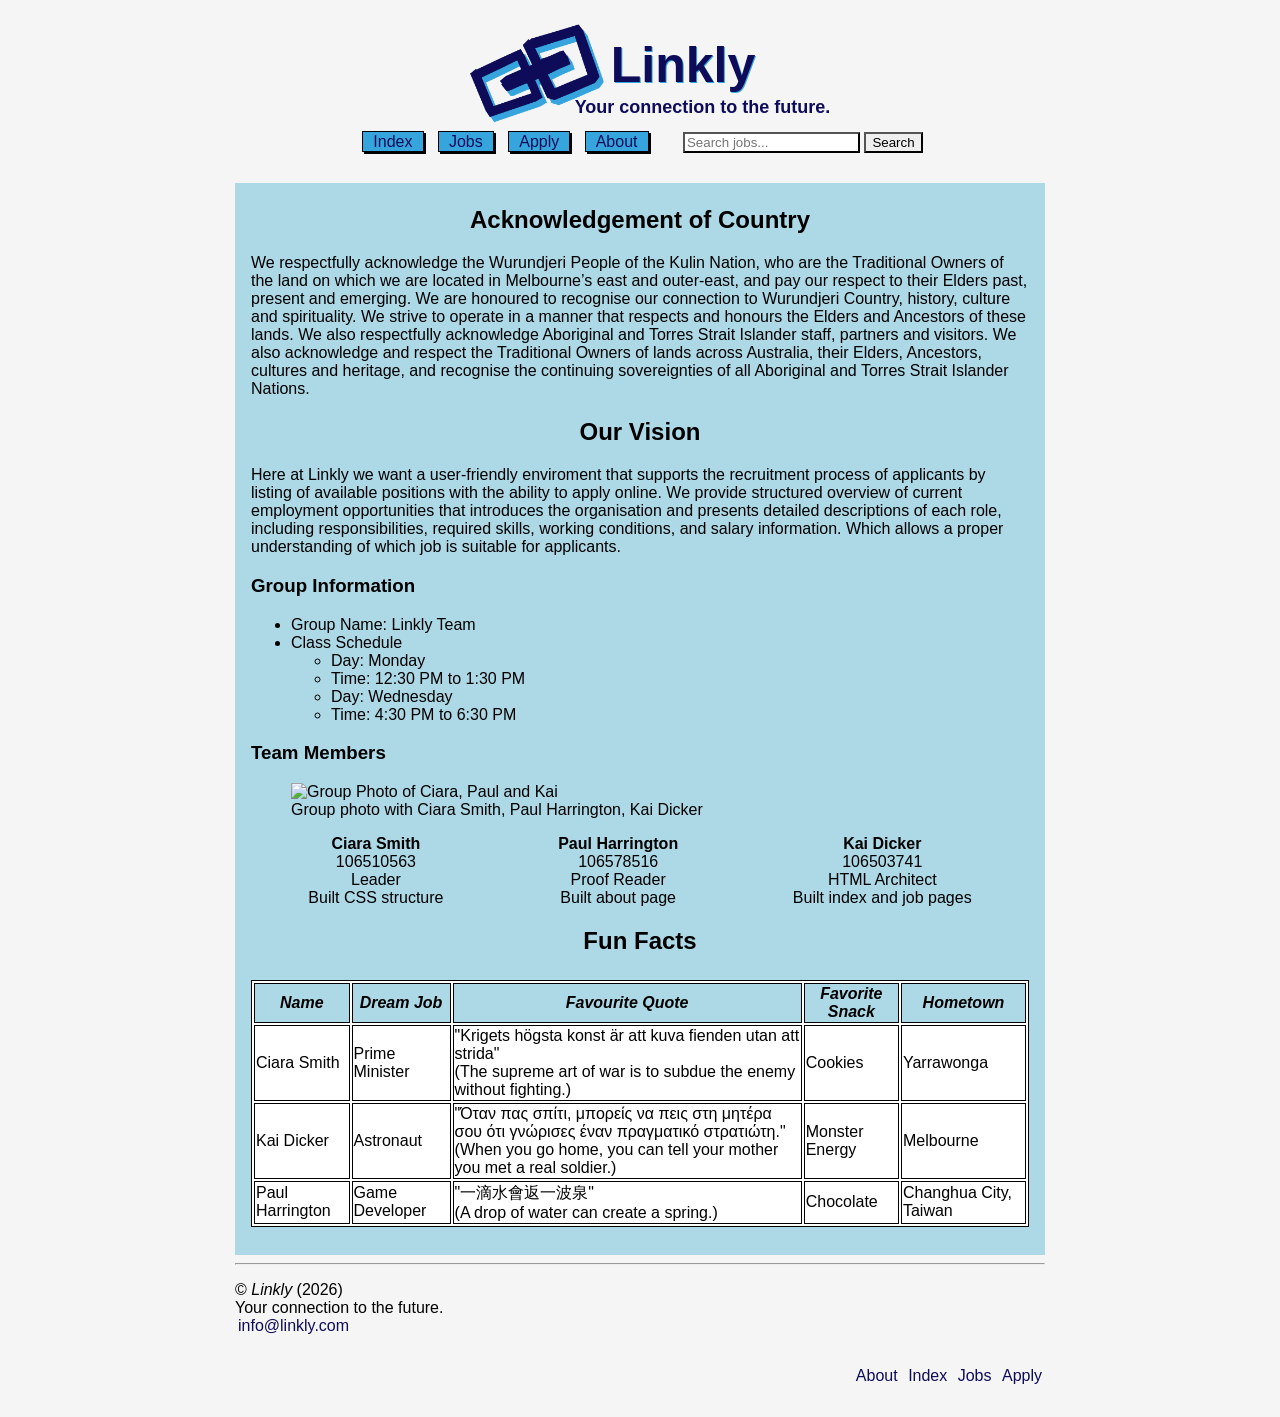
==== commit de64fdee: "fixed missing code" ====
--- a/about.html
+++ b/about.html
@@ -2,7 +2,7 @@
 <html lang="en">
     <head>
         <meta charset="utf-8">
-        <meta name="homepage" content="The first page people see on the website">
+        <meta name="About Page" content="About likly's team and goals.">
         <meta name="keywords" content="Linkly, about, group, technology">
         <meta name="author" content="Paul Harrington">
         <link href="styles/styles.css" rel="stylesheet">
@@ -23,109 +23,113 @@
                 <li><p class="menu"><a href="apply.html">Apply</a></p></li>
                 <li><p class="menu"><a href="about.html">About</a></p></li>
                 <li>
-                    <form action="/search-results" method="GET">
-                        <label for="searchBar" >Search</label>
-                        <input type="search" id="searchBar" name="q" onkeyup="requiresJavaScriptLol()" placeholder="Search jobs...">
-                        <button type="submit">Search</button>
-                    </form>
+                    <search>
+                        <form action="/search-results" method="GET">
+                            <label for="searchBar">Search</label>
+                            <input type="search" id="searchBar" name="q" onkeyup="requiresJavaScriptLol()" placeholder="Search jobs...">
+                            <button type="submit">Search</button>
+                        </form>
+                    </search>
                 </li>
             </ul>
         </nav>
 
         <article>
-                <h2>Our Vision</h2>
-                <p>Linkly strives to find the limit of technology. Progress is what humanity strives for, and we intend to take humanity to the pinnacle of its capabilities.</p>
-                <p>We strive to use our understanding of HTML and make a user friendly and cooperative job Application website.</p>
-            
+            <h2>Acknowledgement of Country</h2>
+            <p>We respectfully acknowledge the Wurundjeri People of the Kulin Nation, who are the Traditional Owners of the land on which we are located in Melbourne’s east and outer-east, and pay our respect to their Elders past, present and emerging. We are honoured to recognise our connection to Wurundjeri Country, history, culture and spirituality. We strive to operate in a manner that respects and honours the Elders and Ancestors of these lands. We also respectfully acknowledge Aboriginal and Torres Strait Islander staff, partners and visitors. We also acknowledge and respect the Traditional Owners of lands across Australia, their Elders, Ancestors, cultures and heritage, and recognise the continuing sovereignties of all Aboriginal and Torres Strait Islander Nations.
+            </p>
 
-        <h3>Group Information</h3>
-        <ul class="ulli">
-            <li>Group Name: Linkly Team</li>
-            <li>Class Schedule
-                <ul>
+            <h2>Our Vision</h2>
+            <p>
+                Here at Linkly we want a user-friendly enviroment that supports the recruitment process of applicants by listing of available positions with the ability to apply online. We provide structured overview of current employment opportunities that introduces the organisation and presents detailed descriptions of each role, including responsibilities, required skills, working conditions, and salary information. Which allows a proper understanding of which job is suitable for applicants. 
+            </p>         
 
-                    <li>Day: Monday</li>
-                    <li>Time: 12:30 to 1:30 PM</li>
-                    <li>Day: Wednesday</li>
-                    <li>Time: 4:30 to 6:30 PM</li>
-                </ul>
-            </li>
-        </ul>
-        </section>
+            <h3>Group Information</h3>
+            <ul>
+                <li>Group Name: Linkly Team</li>
+                <li>Class Schedule
+                    <ul>
 
-        <section>
-        <h3>Team Members</h3>
-        <figure>
-            <img id="group" src="images/Groupic.png" alt="Group Photo of Ciara, Paul and Kai">
-            <figcaption>The Group meeting and working on the project</figcaption>
-        </figure>
-   
-        <dl>
-            <dt><u>Ciara Smith </u></dt>
-            <dd><strong>ID: </strong>106510563</dd>
-            <dd><strong>Role:</strong> Leader</dd>
-            <dd><strong>Contribution:</strong> Built CSS structure and apply</dd>
-            <dd><strong>Quote:</strong> 
-            </dd>
+                        <li>Day: Monday</li>
+                        <li>Time: 12:30 PM to 1:30 PM</li>
+                        <li>Day: Wednesday</li>
+                        <li>Time: 4:30 PM to 6:30 PM</li>
+                    </ul>
+                </li>
+            </ul>
 
-            <dt><u>Paul Harrington </u></dt>
-            <dd><strong>ID: </strong>106578516</dd>
-            <dd><strong>Role: </strong>Proof Reader</dd>
-            <dd><strong>Contribution: </strong>Built about page and proof read the </dd>
-            <dd><strong>Quote: </strong> 
-            </dd>   
-            
-            <dt><u>Kai Dicker</u></dt>
-            <dd><strong>ID: </strong>106503741</dd>
-            <dd><strong>Role:</strong> HTML Architect</dd>
-            <dd><strong>Contribution:</strong> </dd>
-            <dd><strong>Quote:</strong> 
-            </dd>
-        </dl>
-        </section>
+            <section>
+            <h3>Team Members</h3>
+            <figure>
+                <img id="group" src="images/Groupic.png" alt="Group Photo of Ciara, Paul and Kai">
+                <figcaption> Group photo with Ciara Smith, Paul Harrington, Kai Dicker </figcaption>
+            </figure>
     
-        <table id="funfact">
+            <dl id="horizontal">
+                <dt>Ciara Smith</dt>
+                <dt>Paul Harrington</dt>
+                <dt>Kai Dicker</dt>
+
+                <dd>106510563</dd>
+                <dd>106578516</dd>
+                <dd>106503741</dd>
+
+                <dd>Leader</dd>
+                <dd>Proof Reader</dd>
+                <dd>HTML Architect</dd>
+
+                <dd>Built CSS structure</dd>
+                <dd>Built about page</dd>
+                <dd>Built index and job pages</dd>
+
+            </dl>
+            </section>
+
             <h2>Fun Facts</h2>
-            <tr>
-                <th><em>Name</em></th>
-                <th><em>Dream Job</em></th>
-                <th><em>Favourite Quote</em></th>
-                <th><em>Favorite Snack</em></th>
-                <th><em>Hometown</em></th>
-            </tr>
+            <table id="funfact">
+                <tr>
+                    <th><em>Name</em></th>
+                    <th><em>Dream Job</em></th>
+                    <th><em>Favourite Quote</em></th>
+                    <th><em>Favorite Snack</em></th>
+                    <th><em>Hometown</em></th>
+                </tr>
 
-            <tr>
-                <td>Ciara Smith</td>
-                <td>Prime Minister</td>
-                <td>"Krigets högsta konst är att kuva fienden utan att strida" <br>
-                (Technology connects the world.)</td>
-                <td>Cookies</td>
-                <td>Yarrawonga</td>
-            </tr>
+                <tr>
+                    <td>Ciara Smith</td>
+                    <td>Prime Minister</td>
+                    <td>"Krigets högsta konst är att kuva fienden utan att strida" <br>
+                    (The supreme art of war is to subdue the enemy without fighting.)</td>
+                    <td>Cookies</td>
+                    <td>Yarrawonga</td>
+                </tr>
 
-            <tr>
-                <td>Kai Dicker</td>
-                <td>Astronaut</td>
-                <td>"Όταν πας σπίτι, μπορείς να πεις στη μητέρα σου ότι γνώρισες έναν πραγματικό στρατιώτη." <br>
-                (When you go home, you can tell your mother you met a real soldier.)</td>
-                <td>Monster Energy</td>
-                <td>Melbourne</td>
-            </tr>
+                <tr>
+                    <td>Kai Dicker</td>
+                    <td>Astronaut</td>
+                    <td>"Όταν πας σπίτι, μπορείς να πεις στη μητέρα σου ότι γνώρισες έναν πραγματικό στρατιώτη." <br>
+                    (When you go home, you can tell your mother you met a real soldier.)</td>
+                    <td>Monster Energy</td>
+                    <td>Melbourne</td>
+                </tr>
 
-            <tr>
-                <td>Paul Harrington</td>
-                <td>Game Developer</td>
-                <td>"一滴水會返一波泉" <br>
-                (A drop of water can create a spring.)</td>
-                <td>Chocolate</td>
-                <td>Changhua City, Taiwan</td>
-            </tr>
-        </table>
-        </article>
+                <tr>
+                    <td>Paul Harrington</td>
+                    <td>Game Developer</td>
+                    <td>"一滴水會返一波泉" <br>
+                    (A drop of water can create a spring.)</td>
+                    <td>Chocolate</td>
+                    <td>Changhua City, Taiwan</td>
+                </tr>
+            </table>
+            </article>
+
 
         <footer>
             <hr>
-            <p>&#169; <em>Linkly</em> (2026) <br> Your connection to the future.</p>
+            <p>&#169; <em>Linkly</em> (2026) <br> Your connection to the future.
+            <br><a href="info@linkly.com">info@linkly.com</a></p>
+            
             <ul>
             <li><p class="menu"><a href="index.html">About</a></p></li>
             <li><p class="menu"><a href="jobs.html">Index</a></p></li>
@@ -135,4 +139,4 @@
         </footer>
     </body>
 
-</html>
+</html>
--- a/styles/styles.css
+++ b/styles/styles.css
@@ -1,14 +1,14 @@
 /*
 
-filename: [styles.css]
+filename: [apply.css]
 
 authors: [Ciara Smith, Paul Harrington, Kai Dicker]
 
 created: [2 / 04 / 2026]
 
-last modified: [20 / 04 / 2026]
-
-description: [external stylesheet for each html pages]
+last modified: [18 / 04 / 2026]
+
+description: [linkly CSS stylesheet]
 
 */
 
@@ -35,6 +35,7 @@
   text-decoration: none;
   color: #0E0C59;
 }
+
 /* Header*/
 header h1{
   color: #0E0C59;
@@ -84,13 +85,9 @@
   transition: 0.5s;
 }
 
-.description {
-    padding: 10px;
-    background: lightblue;
-}
-
-li{
-  display: list-item;
+fieldset:hover {
+  scale: 103%;
+  transition: 1s;
 }
 
 search label {
@@ -108,6 +105,14 @@
   border: 2px outset black;
 }
 
+.description {
+    padding: 10px;
+    background: lightblue;
+}
+
+li{
+  display: list-item;
+}
 /* Form */
 
 fieldset {
@@ -136,11 +141,6 @@
   border: outset black 2px;
 }
 
-fieldset:hover {
-  scale: 103%;
-  transition: 1s;
-}
-
 /* Footer */
 
 footer a {
@@ -157,17 +157,18 @@
   display: inline-block;
 }
 
-footer a::after{ /* adds a line ("|") after the menu links in the footer without making them apart of the links themselves */
-  content: " | ";
-  color: black;
-}
+
 
 
 /* index.html CSS */
 
 #searchBar {
   border: 2px outset black;
-  margin-left: 5px;
+  margin-left: 25px;
+}
+
+body > nav:nth-child(5) > ul:nth-child(2) > li:nth-child(6) > label:nth-child(1) {
+  color: whitesmoke;
 }
 
 article {
@@ -196,6 +197,8 @@
 
 /*about.html CSS*/
 
+
+
 #horizontal {
   display: grid;
   grid-template-columns: auto auto auto;
@@ -208,30 +211,19 @@
 
 #horizontal dd {
   margin: 0;
-
-/*to fix problems with list formmation*/
-.ulli li {
-  display:list-item;
 }
 
 #funfact {
   width: auto; 
 }
-    
-#group {
-  width: 100%;
-  border: 2px solid black;
-  box-shadow: 3px 3px;
-}
-
-#group:hover {
-    scale: 103%;
-    transition: 1s;
+#group{
+    max-width:100%;
+    height: auto;
 }
 
 /*jobs.html CSS*/
 
-.Job {
+.job{
     border: 1px solid black;
     margin: 25px;
     width: auto;
@@ -239,7 +231,3 @@
     margin: 15px;
     background-color: whitesmoke;
 }
-
-.jobs {
-  margin: 15px;
-}
